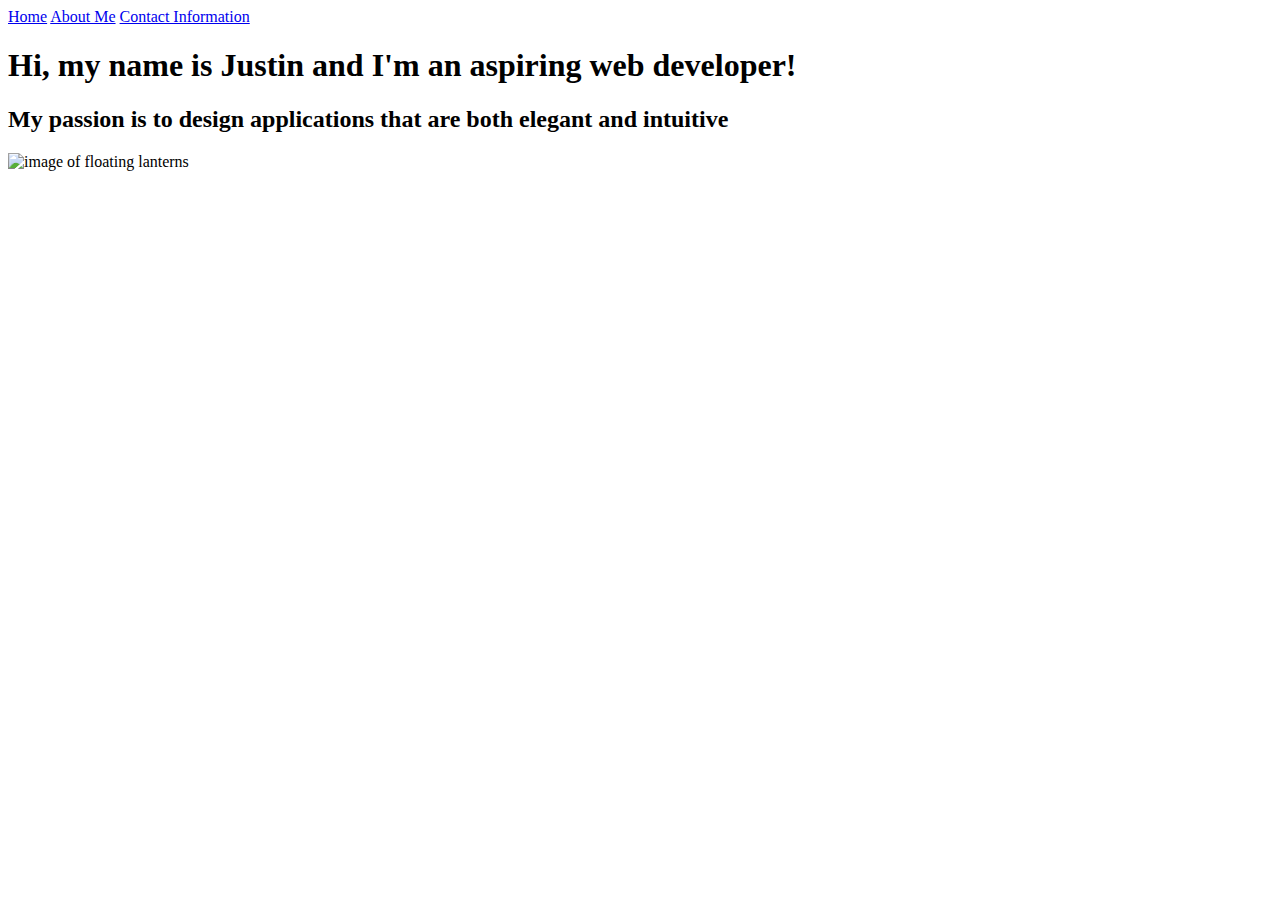
==== index.html @ 0f3f97b8 "changed home to index.html" ====
<!DOCTYPE html>
<html lang="en">
  <head>
    <meta charset="UTF-8">
    <meta http-equiv="X-UA-Compatible" content="IE=edge">
    <meta name="viewport" content="width=device-width, initial-scale=1.0">
    <title>Personal Website</title>
    <link href="https://cdn.jsdelivr.net/npm/bootstrap@5.3.0/dist/css/bootstrap.min.css" rel="stylesheet" integrity="sha384-9ndCyUaIbzAi2FUVXJi0CjmCapSmO7SnpJef0486qhLnuZ2cdeRhO02iuK6FUUVM" crossorigin="anonymous">
    <link href="/Personal Website/styles1.css" rel="stylesheet" />
  </head>
  <body>
    <header class="Main-Header">
      <nav class="navbar-expand-md mt-3 me-5 d-flex justify-content-end aria-current="page" role="navigation" id="navbar">
        <a href="/Personal Website/index.html" class="navbar-text ms-4 fw-medium text-decoration-none">Home</a>
        <a href="/Personal Website/about me.html" class="navbar-text ms-4 fw-medium text-decoration-none">About Me</a>
        <a href="/Personal Website/contact info.html" class="navbar-text ms-4 fw-medium text-decoration-none">Contact Information</a>
      </nav>
    </header>
    <article>
      <div id="landing-content">
        <div id="landing-text">
          <h1 class="display-6 text-center fw-bold text-light-emphasis mb-4" id="landing-txt-top">Hi, my name is Justin and I'm an aspiring web developer!</h1>
          <h2 class="display-9 text-center fw-light text-secondary" id="landing-txt-bottom">My passion is to design applications that are both elegant and intuitive</h2>
        </div>
      </div>
      <div class=" container-lg mt-5" id="front-page-img-contain">
        <div class="d-flex justify-content-center">
          <img class="img-fluid w-25 border border-info border-5" src="/Personal Website/images/Front page.jpg" id="front-page-img" alt="image of floating lanterns">
        </div>
      </div>
    </article>
    <script src="https://cdn.jsdelivr.net/npm/bootstrap@5.3.0/dist/js/bootstrap.bundle.min.js" integrity="sha384-geWF76RCwLtnZ8qwWowPQNguL3RmwHVBC9FhGdlKrxdiJJigb/j/68SIy3Te4Bkz" crossorigin="anonymous"></script>
  </body>
</html>
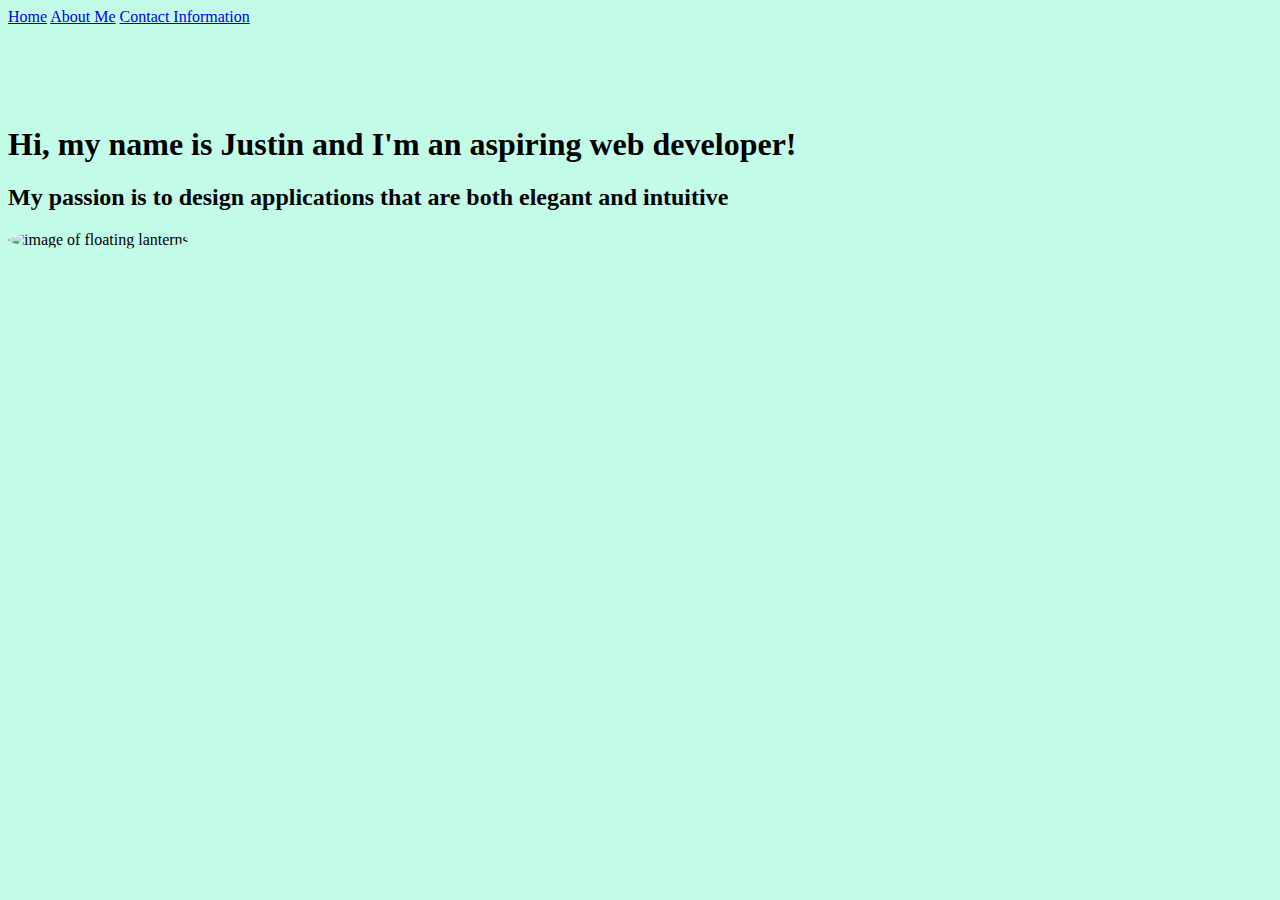
==== commit 87e1c345: "fixed hrefs and renamed files" ====
--- a/index.html
+++ b/index.html
@@ -6,14 +6,14 @@
     <meta name="viewport" content="width=device-width, initial-scale=1.0">
     <title>Personal Website</title>
     <link href="https://cdn.jsdelivr.net/npm/bootstrap@5.3.0/dist/css/bootstrap.min.css" rel="stylesheet" integrity="sha384-9ndCyUaIbzAi2FUVXJi0CjmCapSmO7SnpJef0486qhLnuZ2cdeRhO02iuK6FUUVM" crossorigin="anonymous">
-    <link href="/Personal Website/styles1.css" rel="stylesheet" />
+    <link href="styles1.css" rel="stylesheet" />
   </head>
   <body>
     <header class="Main-Header">
       <nav class="navbar-expand-md mt-3 me-5 d-flex justify-content-end aria-current="page" role="navigation" id="navbar">
-        <a href="/Personal Website/index.html" class="navbar-text ms-4 fw-medium text-decoration-none">Home</a>
-        <a href="/Personal Website/about me.html" class="navbar-text ms-4 fw-medium text-decoration-none">About Me</a>
-        <a href="/Personal Website/contact info.html" class="navbar-text ms-4 fw-medium text-decoration-none">Contact Information</a>
+        <a href="index.html" class="navbar-text ms-4 fw-medium text-decoration-none">Home</a>
+        <a href="about_me.html" class="navbar-text ms-4 fw-medium text-decoration-none">About Me</a>
+        <a href="contact_info.html" class="navbar-text ms-4 fw-medium text-decoration-none">Contact Information</a>
       </nav>
     </header>
     <article>
@@ -25,7 +25,7 @@
       </div>
       <div class=" container-lg mt-5" id="front-page-img-contain">
         <div class="d-flex justify-content-center">
-          <img class="img-fluid w-25 border border-info border-5" src="/Personal Website/images/Front page.jpg" id="front-page-img" alt="image of floating lanterns">
+          <img class="img-fluid w-25 border border-info border-5" src="images/Front_page.jpg" id="front-page-img" alt="image of floating lanterns">
         </div>
       </div>
     </article>
--- a/styles1.css
+++ b/styles1.css
@@ -0,0 +1,26 @@
+body {
+    background-color:rgb(195, 251, 233)
+}
+
+#landing-content{
+    margin-top: 100px;
+}
+
+#author-pic{
+    margin-top: 80px;
+}
+
+#bingsu-pic{
+    width:220px;
+    height: auto;
+}
+
+#front-page-img{
+    border-radius: 50%;
+
+}
+
+#contact-me-img{
+    width:250px;
+    height:auto;
+}